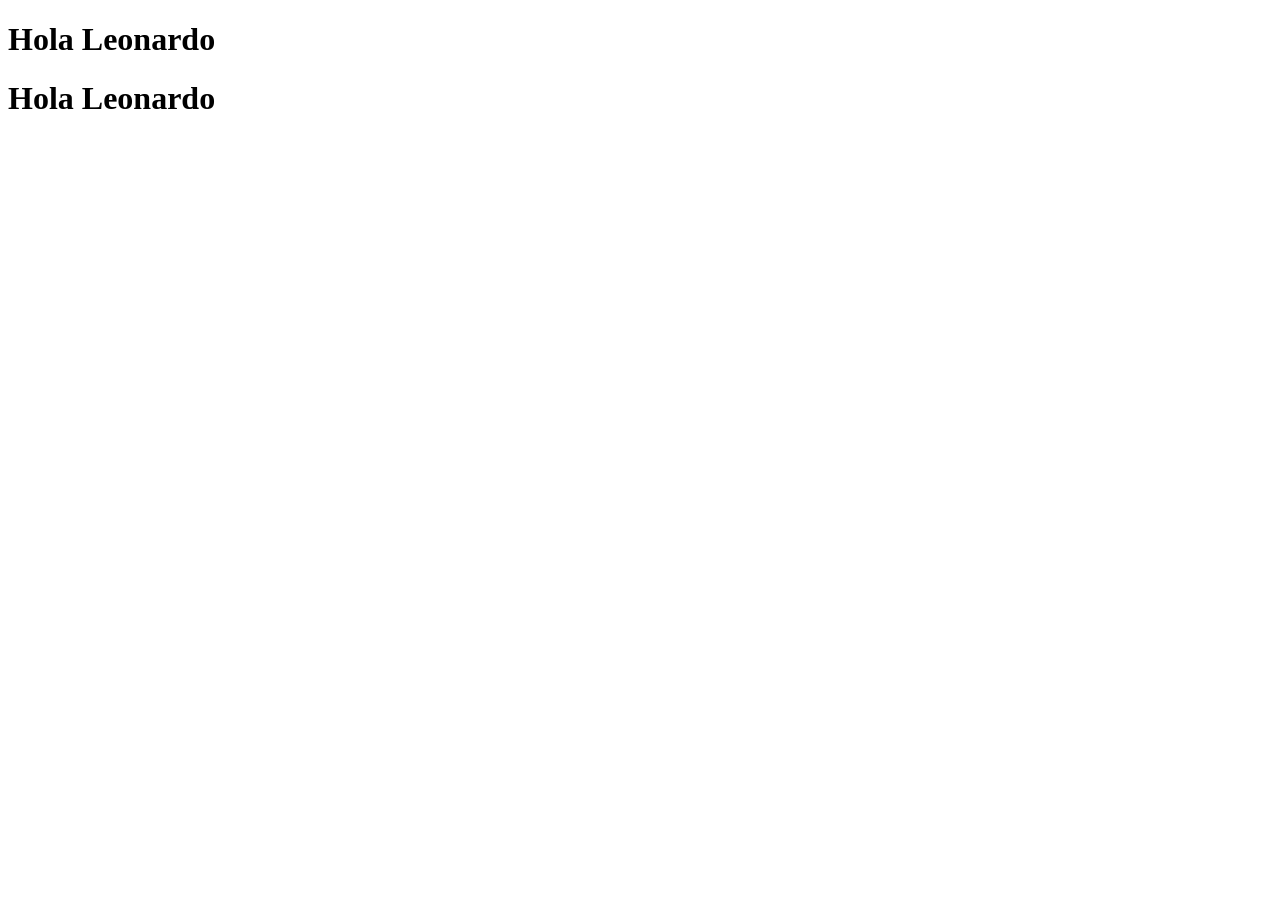
==== templates/index.html @ c34386e2 "cambios en los archivos de templates" ====
<!DOCTYPE html>
<html lang="en">
<head>
    <link href="{{ url_for('static', path='css/base.css') }}" rel="stylesheet" type="text/css">
    <meta charset="UTF-8">
    <title>FastAPI + Jinja + Bootstrap</title>

    <!-- Bootstrap CDN 
    <link href="https://cdn.jsdelivr.net/npm/bootstrap@5.3.0/dist/css/bootstrap.min.css" rel="stylesheet">-->
</head>
<body>
<h1>Hola Leonardo</h1>
<div>
    <h1>Hola Leonardo</h1>
</div>

</body>
</html>
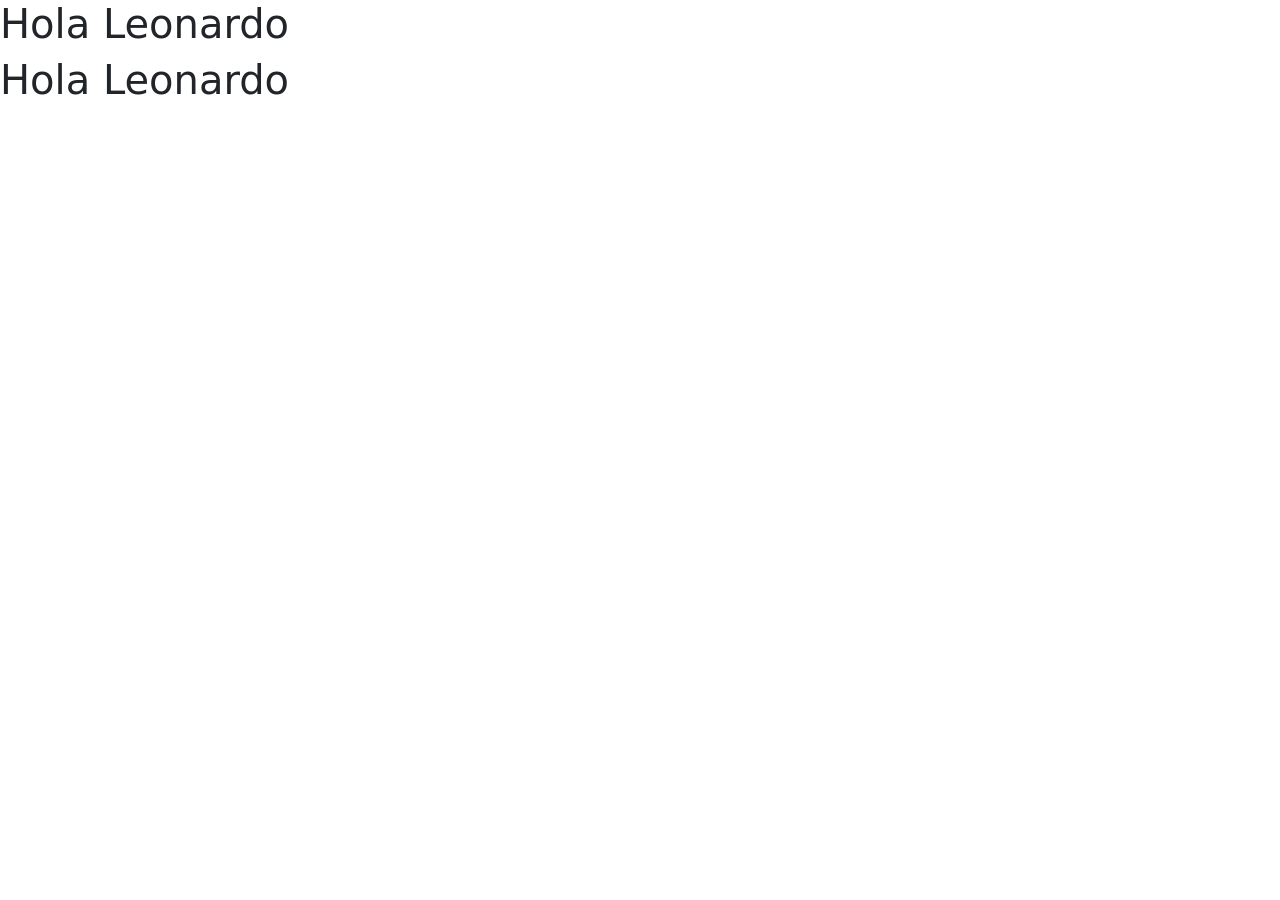
==== commit 31819460: "Cambios en carpeta routers se agrega archivo login" ====
--- a/templates/index.html
+++ b/templates/index.html
@@ -1,12 +1,14 @@
 <!DOCTYPE html>
 <html lang="en">
 <head>
-    <link href="{{ url_for('static', path='css/base.css') }}" rel="stylesheet" type="text/css">
+    <!-- <link href="{{ url_for('static', path='css/base.css') }}" rel="stylesheet" type="text/css">-->
+     <!-- Bootstrap CDN -->
+    <link href="https://cdn.jsdelivr.net/npm/bootstrap@5.3.0/dist/css/bootstrap.min.css" rel="stylesheet">
+    <script src="https://cdn.jsdelivr.net/npm/bootstrap@5.3.8/dist/js/bootstrap.bundle.min.js" integrity="sha384-FKyoEForCGlyvwx9Hj09JcYn3nv7wiPVlz7YYwJrWVcXK/BmnVDxM+D2scQbITxI" crossorigin="anonymous"></script>
+    <!-- Bootstrap ICONS -->
+    <link rel="stylesheet" href="https://cdn.jsdelivr.net/npm/bootstrap-icons@1.13.1/font/bootstrap-icons.min.css">
     <meta charset="UTF-8">
     <title>FastAPI + Jinja + Bootstrap</title>
-
-    <!-- Bootstrap CDN 
-    <link href="https://cdn.jsdelivr.net/npm/bootstrap@5.3.0/dist/css/bootstrap.min.css" rel="stylesheet">-->
 </head>
 <body>
 <h1>Hola Leonardo</h1>
